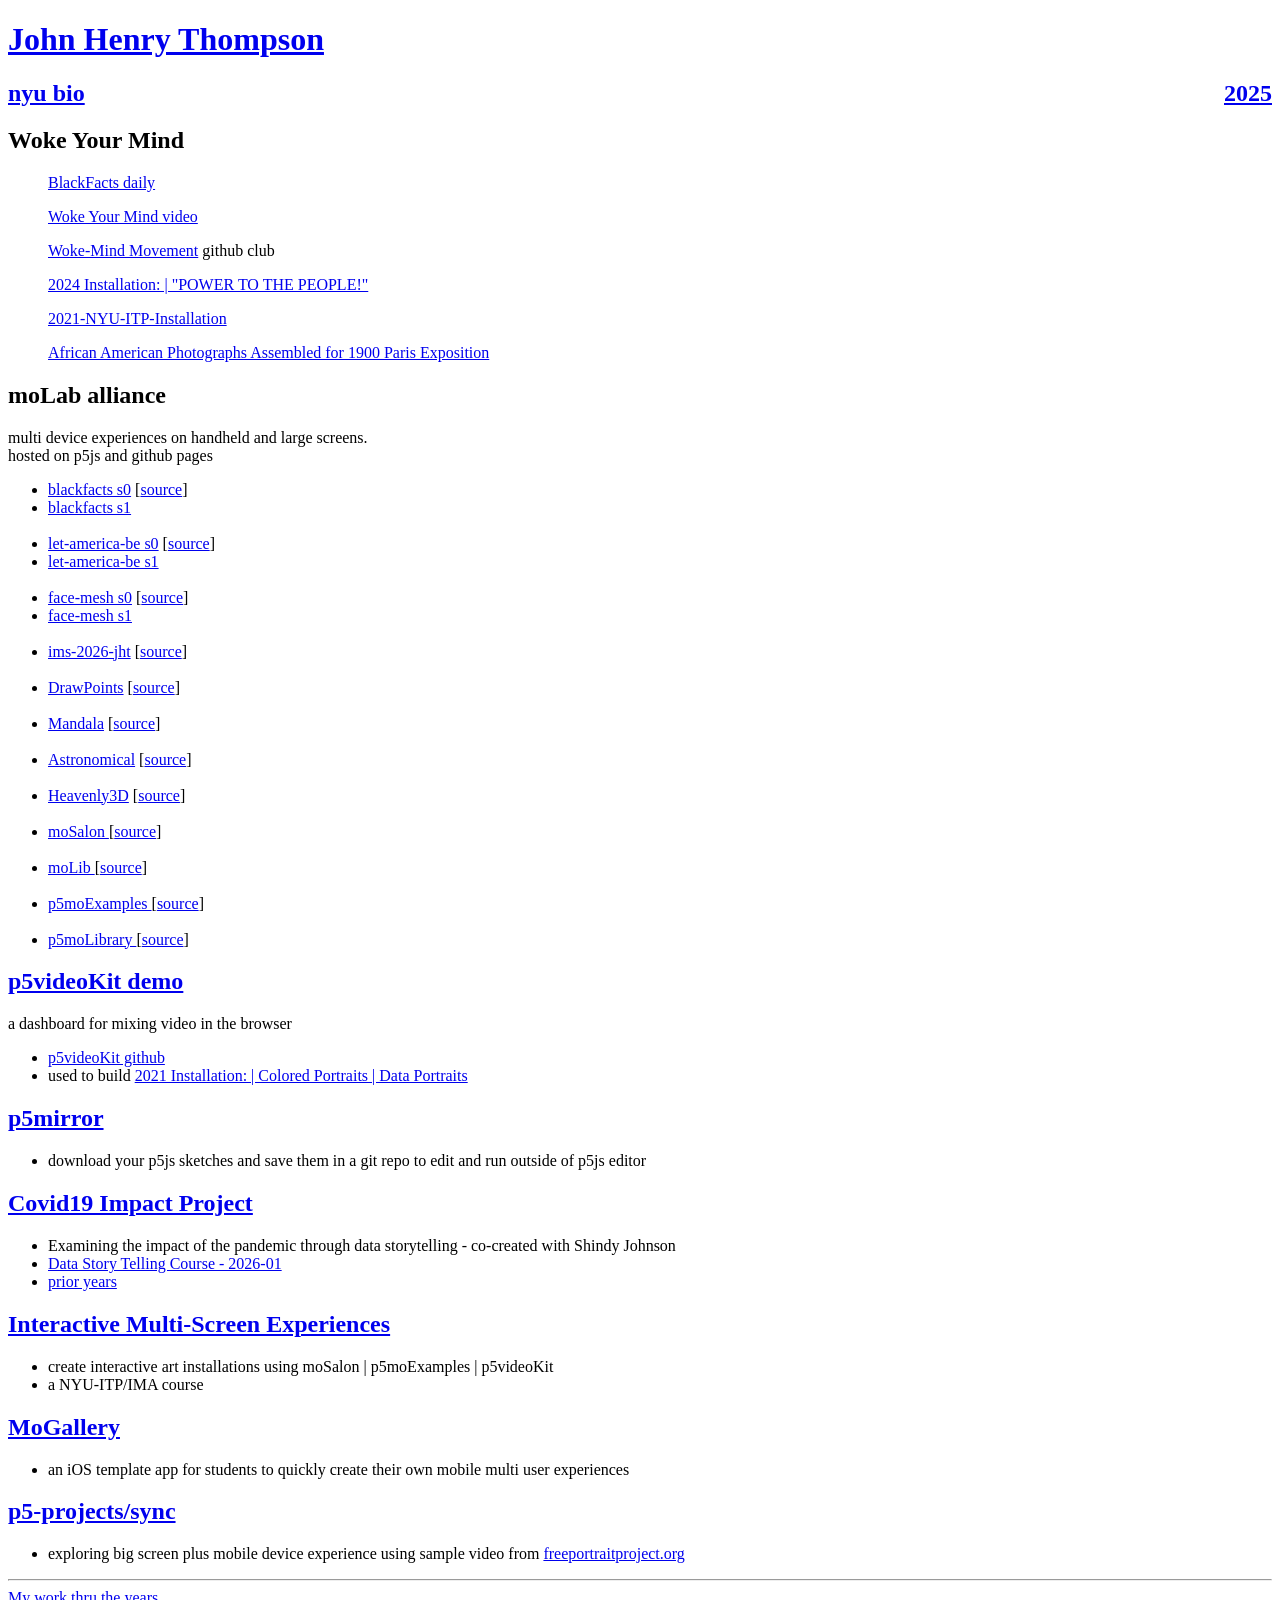
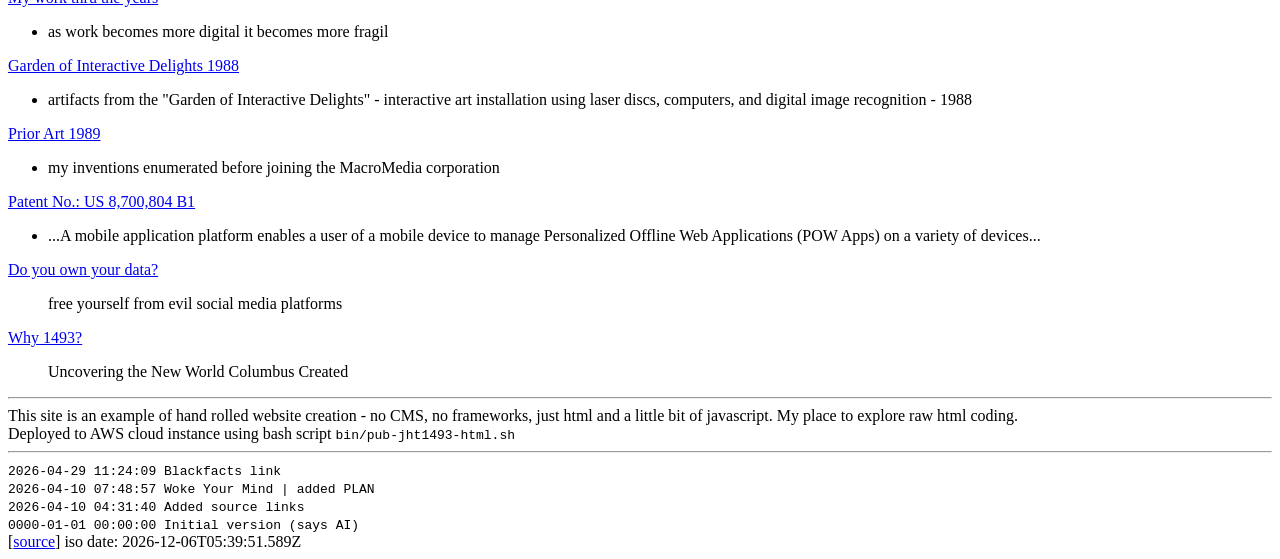
==== index.html @ 4d4b8943 "Update index.html" ====
<!doctype html>
<html lang="en">
  <head>
    <meta charset="utf-8" />
    <meta name="viewport" content="width=device-width, initial-scale=1" />
    <title>JHT 1493</title>
  </head>
  <body>
    <h1>
      <a href="https://www.johnhenrythompson.com/" target="_blank"> John Henry Thompson </a>
    </h1>
    <h2 style="display: flex; justify-content: space-between">
      <a href="https://itp.nyu.edu/itp/john-henry-thompson" target="_blank"> nyu bio </a>
      <a
        href="https://jht1493.nyc3.digitaloceanspaces.com/johnhenrythompson/index.html"
        target="_blank"
        style="margin-left: auto"
      >
        2025
      </a>
    </h2>
    <h2>Woke Your Mind</h2>
    <ul>
      <a href="https://molab-itp.github.io/p5moLibrary/src/demo/BlackFacts/" target="_blank"> BlackFacts daily</a>
    </ul>
    <ul>
      <a href="https://woke-mind.github.io/woke-words/words/" target="_blank"> Woke Your Mind video</a>
    </ul>
    <ul>
      <!-- Resist tyranny - join the woke mind movement
      <br /> -->
      <a href="https://github.com/Woke-Mind/Movement" target="_blank"> Woke-Mind Movement</a>
      github club
      <!-- create github issue to join -->
    </ul>
    <ul>
      <a
        href="https://tisch.nyu.edu/itp/news/spring-2024/community-facing-interactive-installations-on-the-ground-floor-o"
        target="_blank"
      >
        2024 Installation: | "POWER TO THE PEOPLE!"
      </a>
    </ul>
    <ul>
      <a href="https://jht1493-gmail.github.io/2021-NYU-ITP-Installation/color-line.html" target="_blank">
        2021-NYU-ITP-Installation
      </a>
    </ul>
    <ul>
      <a href="https://woke-mind.github.io/webdb/webdb/?v=4" target="_blank">
        African American Photographs Assembled for 1900 Paris Exposition
      </a>
    </ul>
    <h2>moLab alliance</h2>
    multi device experiences on handheld and large screens. <br />
    hosted on p5js and github pages
    <ul>
      <li>
        <a href="https://jht9629-nyu.github.io/blackfacts/src/qrcode?group=s0" target="_blank"> blackfacts s0</a>
        [<a href="https://github.com/jht9629-nyu/blackfacts" target="_blank">source</a>]
      </li>
      <li>
        <a href="https://jht9629-nyu.github.io/blackfacts/src/qrcode?group=s1" target="_blank"> blackfacts s1</a>
      </li>
      <br />
      <li>
        <a href="https://jht9629-nyu.github.io/let-america-be/src/qrcode?group=s0" target="_blank">
          let-america-be s0</a
        >
        [<a href="https://github.com/jht9629-nyu/let-america-be" target="_blank">source</a>]
      </li>
      <li>
        <a href="https://jht9629-nyu.github.io/let-america-be/src/qrcode?group=s1" target="_blank">
          let-america-be s1</a
        >
      </li>
      <br />
      <li>
        <a href="https://jht9629-nyu.github.io/faceMesh/src/qrcode/" target="_blank"> face-mesh s0</a>
        [<a href="https://github.com/jht9629-nyu/faceMesh" target="_blank">source</a>]
      </li>
      <li>
        <a href="https://jht9629-nyu.github.io/faceMesh/src/qrcode/?group=s1" target="_blank"> face-mesh s1</a>
      </li>
      <br />
      <li>
        <a href="https://jht9629-nyu.github.io/ims-2026-jht/" target="_blank"> ims-2026-jht</a>
        [<a href="https://github.com/jht9629-nyu/ims-2026-jht" target="_blank">source</a>]
      </li>
      <br />
      <li>
        <a href="https://jht9629-nyu.github.io/DrawPoints/" target="_blank"> DrawPoints</a>
        [<a href="https://github.com/jht9629-nyu/DrawPoints" target="_blank">source</a>]
      </li>
      <br />
      <li>
        <a href="https://jht9629-nyu.github.io/Mandala/src/" target="_blank"> Mandala</a>
        [<a href="https://github.com/jht9629-nyu/Mandala" target="_blank">source</a>]
      </li>
      <br />
      <li>
        <a href="https://jht9629-nyu.github.io/Astronomical/src/" target="_blank"> Astronomical</a>
        [<a href="https://github.com/jht9629-nyu/Astronomical" target="_blank">source</a>]
      </li>
      <br />
      <li>
        <a href="https://jht9629-nyu.github.io/Heavenly3D/src/" target="_blank"> Heavenly3D</a>
        [<a href="https://github.com/jht9629-nyu/Heavenly3D" target="_blank">source</a>]
      </li>
      <br />
      <li>
        <a href="https://molab-itp.github.io/moSalon/?v=2024-09-17-00:02:28" target="_blank"> moSalon </a>
        [<a href="https://github.com/molab-itp/moSalon" target="_blank">source</a>]
      </li>
      <br />
      <li>
        <a href="https://molab-itp.github.io/moLib/?v=2024-09-17-00:02:28" target="_blank"> moLib </a>
        [<a href="https://github.com/molab-itp/moLib" target="_blank">source</a>]
      </li>
      <br />
      <li>
        <a href="https://molab-itp.github.io/p5moExamples/?v=2024-04-04-07:23:14" target="_blank"> p5moExamples </a>
        [<a href="https://github.com/molab-itp/p5moExamples" target="_blank">source</a>]
      </li>
      <br />
      <li>
        <a href="https://molab-itp.github.io/p5moLibrary/src/?v=2024-04-04-07:40:50" target="_blank"> p5moLibrary </a>
        [<a href="https://github.com/molab-itp/p5moLibrary" target="_blank">source</a>]
      </li>
    </ul>

    <h2>
      <a href="https://jht1493.nyc3.digitaloceanspaces.com/p5videoKit/demo/" target="_blank"> p5videoKit demo </a>
    </h2>
    a dashboard for mixing video in the browser
    <ul>
      <li><a href="https://github.com/jht9629-nyu/p5videoKit" target="_blank"> p5videoKit github </a></li>
      <!-- <li>
        <a href="https://jht1493.nyc3.digitaloceanspaces.com/p5videoKit/demo/videoKit/settings.html" target="_blank">
          explore p5videoKit settings
        </a>
      </li> -->
      <li>
        used to build
        <a href="https://jht1493-gmail.github.io/2021-NYU-ITP-Installation/" target="_blank">
          2021 Installation: | Colored Portraits | Data Portraits
        </a>
      </li>
    </ul>

    <h2><a href="https://github.com/molab-itp/p5mirror" target="_blank"> p5mirror </a></h2>
    <ul>
      <li>download your p5js sketches and save them in a git repo to edit and run outside of p5js editor</li>
    </ul>

    <h2><a href="https://itp.nyu.edu/covid19impactproject" target="_blank"> Covid19 Impact Project </a></h2>
    <ul>
      <li>Examining the impact of the pandemic through data storytelling - co-created with Shindy Johnson</li>
      <li>
        <a href="https://github.com/data-stories-itp/course-2026-01" target="_blank">
          Data Story Telling Course - 2026-01</a
        >
      </li>
      <li>
        <a href="https://github.com/orgs/data-stories-itp/repositories?q=sort%3Aname-asc" target="_blank">
          prior years</a
        >
      </li>
    </ul>

    <h2>
      <a href="https://github.com/p5videoKit/IM-Screens-2026-03-itp" target="_blank">
        Interactive Multi-Screen Experiences</a
      >
    </h2>
    <ul>
      <li>create interactive art installations using moSalon | p5moExamples | p5videoKit</li>
      <li>a NYU-ITP/IMA course</li>
      <!-- <li>Interactive multi-screen experiences - 2024 March 12</li> -->
    </ul>

    <h2><a href="https://github.com/molab-itp/98-MoGallery" target="_blank">MoGallery</a></h2>
    <ul>
      <li>an iOS template app for students to quickly create their own mobile multi user experiences</li>
    </ul>

    <h2>
      <a href="https://jht9629-nyu.github.io/my-p5js-repo-2023/p5-projects/sync/?v=2023-04-04-19-06-01" target="_blank">
        p5-projects/sync
      </a>
    </h2>
    <ul>
      <li>
        exploring big screen plus mobile device experience using sample video from
        <a href="https://freeportraitproject.org" target="_blank"> freeportraitproject.org </a>
      </li>
    </ul>

    <hr />

    <a href="https://jht1493.nyc3.digitaloceanspaces.com/johnhenrythompson/4-history.html" target="_blank">
      My work thru the years
    </a>
    <ul>
      <li>as work becomes more digital it becomes more fragil</li>
    </ul>

    <a href="https://jht1493.nyc3.digitaloceanspaces.com/johnhenrythompson/4-garden.html" target="_blank">
      Garden of Interactive Delights 1988</a
    >
    <ul>
      <li>
        artifacts from the "Garden of Interactive Delights" - interactive art installation using laser discs, computers,
        and digital image recognition - 1988
      </li>
    </ul>

    <a
      href="https://jht1493.nyc3.digitaloceanspaces.com/johnhenrythompson/4-history/prior_art_1989-no-sig.jpg"
      target="_blank"
    >
      Prior Art 1989
    </a>
    <ul>
      <li>my inventions enumerated before joining the MacroMedia corporation</li>
    </ul>

    <a href="https://jht1493-gmail.github.io/jht-site/aa/archived/patent-8700804.pdf" target="_blank">
      Patent No.: US 8,700,804 B1
      <!-- METHODS AND APPARATUS FOR MANAGING MOBILE CONTENT -->
    </a>
    <ul>
      <li>
        ...A mobile application platform enables a user of a mobile device to manage Personalized Offline Web
        Applications (POW Apps) on a variety of devices...
      </li>
    </ul>

    <a href="https://github.com/jht1493/jht-site?tab=readme-ov-file#why" target="_blank"> Do you own your data? </a>
    <ul>
      free yourself from evil social media platforms
    </ul>

    <a href="https://www.amazon.com/1493-Uncovering-World-Columbus-Created/dp/0307278247"> Why 1493?</a>
    <ul>
      Uncovering the New World Columbus Created
    </ul>
    <hr />
    This site is an example of hand rolled website creation - no CMS, no frameworks, just html and a little bit of
    javascript. My place to explore raw html coding. <br />
    Deployed to AWS cloud instance using bash script <code>bin/pub-jht1493-html.sh</code>
    <br />
    <hr />
    <code>
      2026-04-29 11:24:09 Blackfacts link <br />
      2026-04-10 07:48:57 Woke Your Mind | added PLAN <br />
      2026-04-10 04:31:40 Added source links <br />
      0000-01-01 00:00:00 Initial version (says AI)
    </code>
    <br />
    [<a href="https://github.com/jht9629-nyu/jht-head">source</a>] iso date: <span id="i_stamp"></span>
    <script>
      let a_stamp = new Date().toISOString();
      // a_stamp = a_stamp.substr(0,10);
      let elt = document.getElementById('i_stamp');
      elt.innerText = a_stamp;
    </script>
  </body>
</html>

<!-- 
  <a href="https://woke-mind.github.io/webdb/webdb/?v=4" target="_blank">
    African American Photographs Assembled for 1900 Paris Exposition - by W.E.B. Du Bois and Thomas J. Calloway</a
  >
  <li>
    <a
      href="https://jht9629-nyu.github.io/let-america-be/src/poem/poem/let-america-be-america-again.html?group=s0"
      target="_blank"
      >let-america-be s0</a
    >
  </li>
  <li>
    <a
      href="https://jht9629-nyu.github.io/let-america-be/src/poem/poem/let-america-be-america-again.html?group=s1"
      target="_blank"
      >let-america-be s1</a
    >
  </li> 
-->
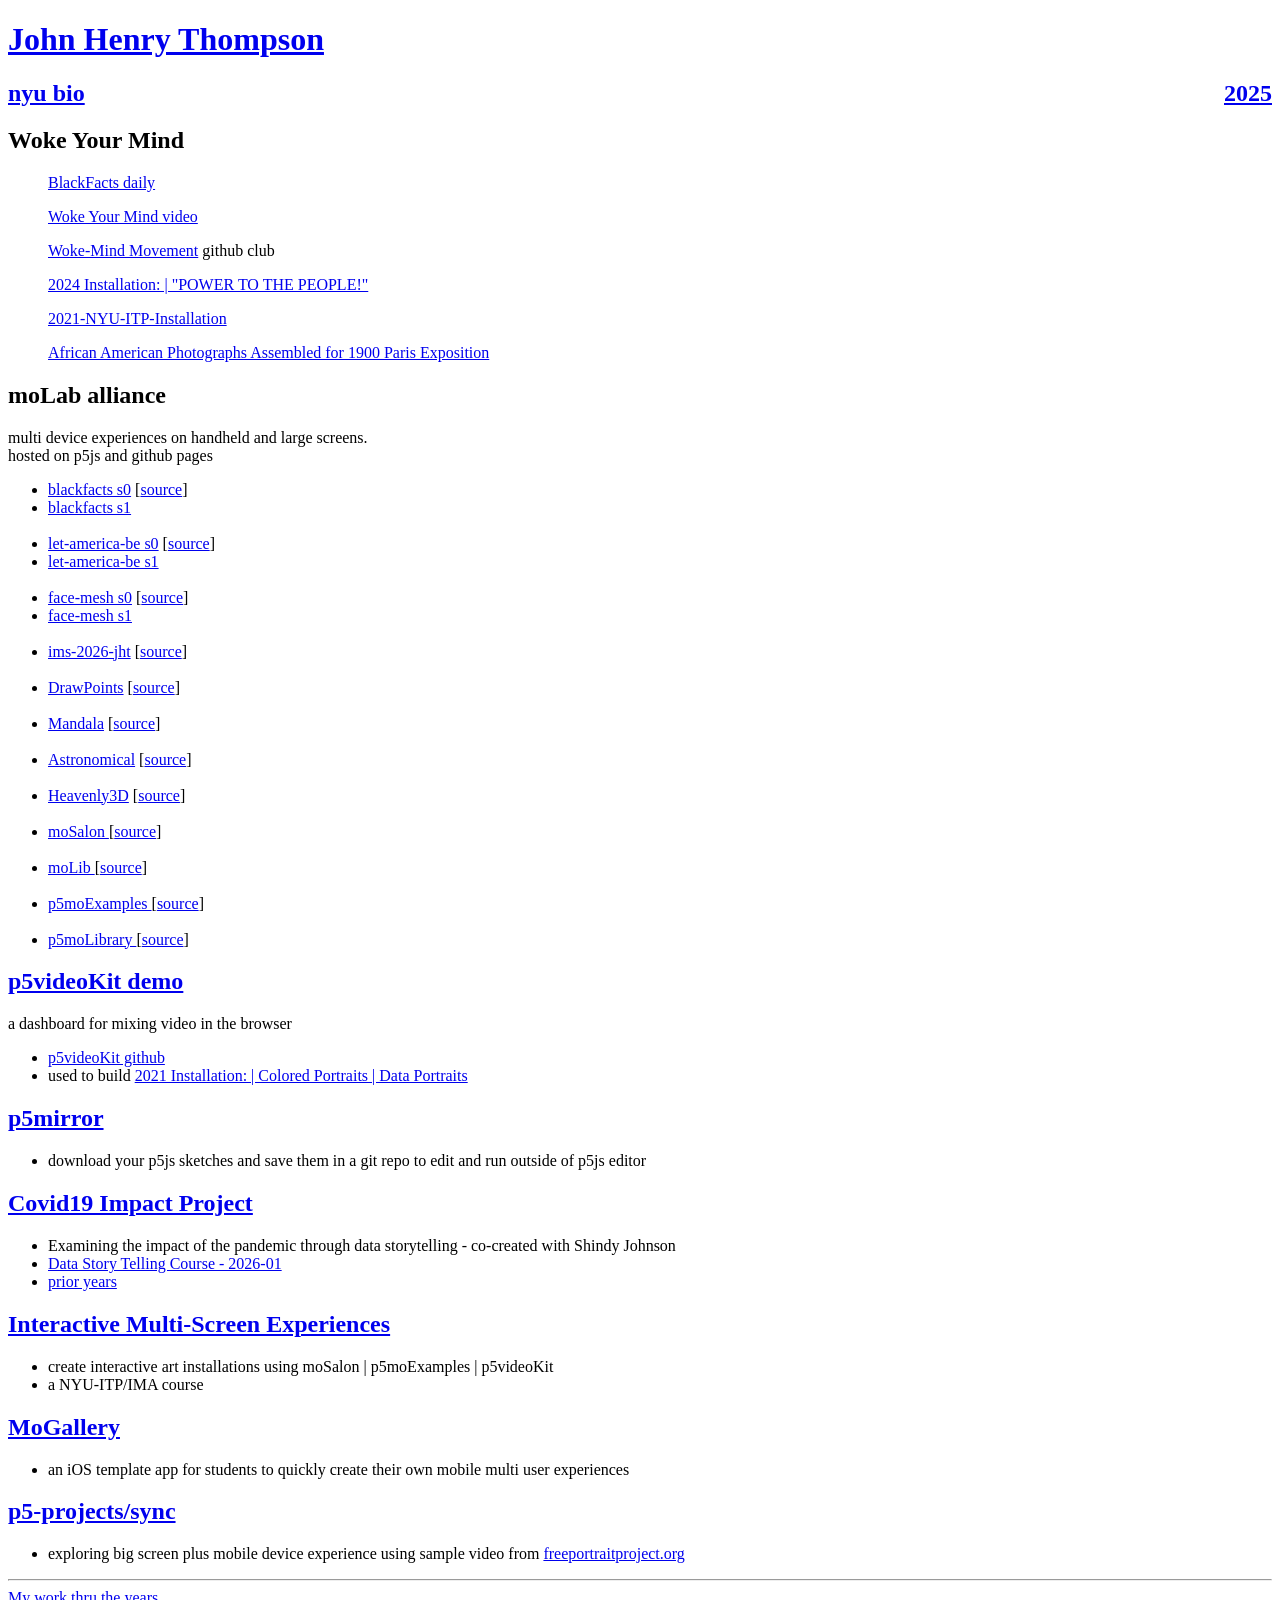
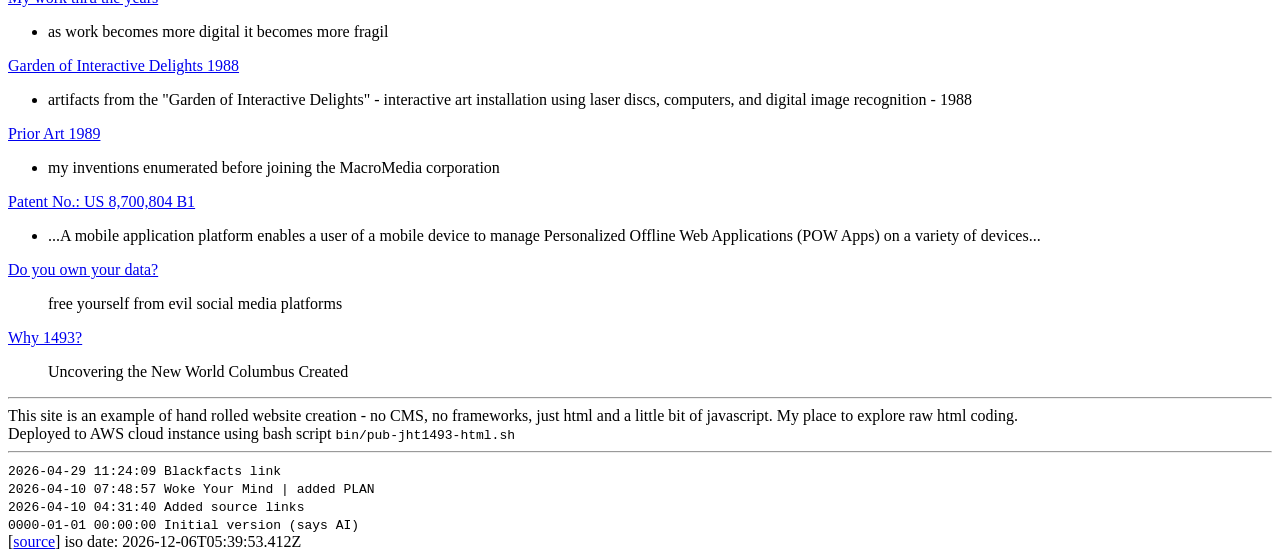
==== commit d6a8a741: "Update index.html" ====
--- a/index.html
+++ b/index.html
@@ -11,13 +11,7 @@
     </h1>
     <h2 style="display: flex; justify-content: space-between">
       <a href="https://itp.nyu.edu/itp/john-henry-thompson" target="_blank"> nyu bio </a>
-      <a
-        href="https://jht1493.nyc3.digitaloceanspaces.com/johnhenrythompson/index.html"
-        target="_blank"
-        style="margin-left: auto"
-      >
-        2025
-      </a>
+      <a href="https://m.jht1493.net/johnhenrythompson/index.html" target="_blank" style="margin-left: auto"> 2025 </a>
     </h2>
     <h2>Woke Your Mind</h2>
     <ul>
@@ -130,13 +124,13 @@
     </ul>
 
     <h2>
-      <a href="https://jht1493.nyc3.digitaloceanspaces.com/p5videoKit/demo/" target="_blank"> p5videoKit demo </a>
+      <a href="https://m.jht1493.net/p5videoKit/demo/" target="_blank"> p5videoKit demo </a>
     </h2>
     a dashboard for mixing video in the browser
     <ul>
       <li><a href="https://github.com/jht9629-nyu/p5videoKit" target="_blank"> p5videoKit github </a></li>
       <!-- <li>
-        <a href="https://jht1493.nyc3.digitaloceanspaces.com/p5videoKit/demo/videoKit/settings.html" target="_blank">
+        <a href="https://m.jht1493.net/p5videoKit/demo/videoKit/settings.html" target="_blank">
           explore p5videoKit settings
         </a>
       </li> -->
@@ -198,14 +192,12 @@
 
     <hr />
 
-    <a href="https://jht1493.nyc3.digitaloceanspaces.com/johnhenrythompson/4-history.html" target="_blank">
-      My work thru the years
-    </a>
+    <a href="https://m.jht1493.net/johnhenrythompson/4-history.html" target="_blank"> My work thru the years </a>
     <ul>
       <li>as work becomes more digital it becomes more fragil</li>
     </ul>
 
-    <a href="https://jht1493.nyc3.digitaloceanspaces.com/johnhenrythompson/4-garden.html" target="_blank">
+    <a href="https://m.jht1493.net/johnhenrythompson/4-garden.html" target="_blank">
       Garden of Interactive Delights 1988</a
     >
     <ul>
@@ -215,10 +207,7 @@
       </li>
     </ul>
 
-    <a
-      href="https://jht1493.nyc3.digitaloceanspaces.com/johnhenrythompson/4-history/prior_art_1989-no-sig.jpg"
-      target="_blank"
-    >
+    <a href="https://m.jht1493.net/johnhenrythompson/4-history/prior_art_1989-no-sig.jpg" target="_blank">
       Prior Art 1989
     </a>
     <ul>
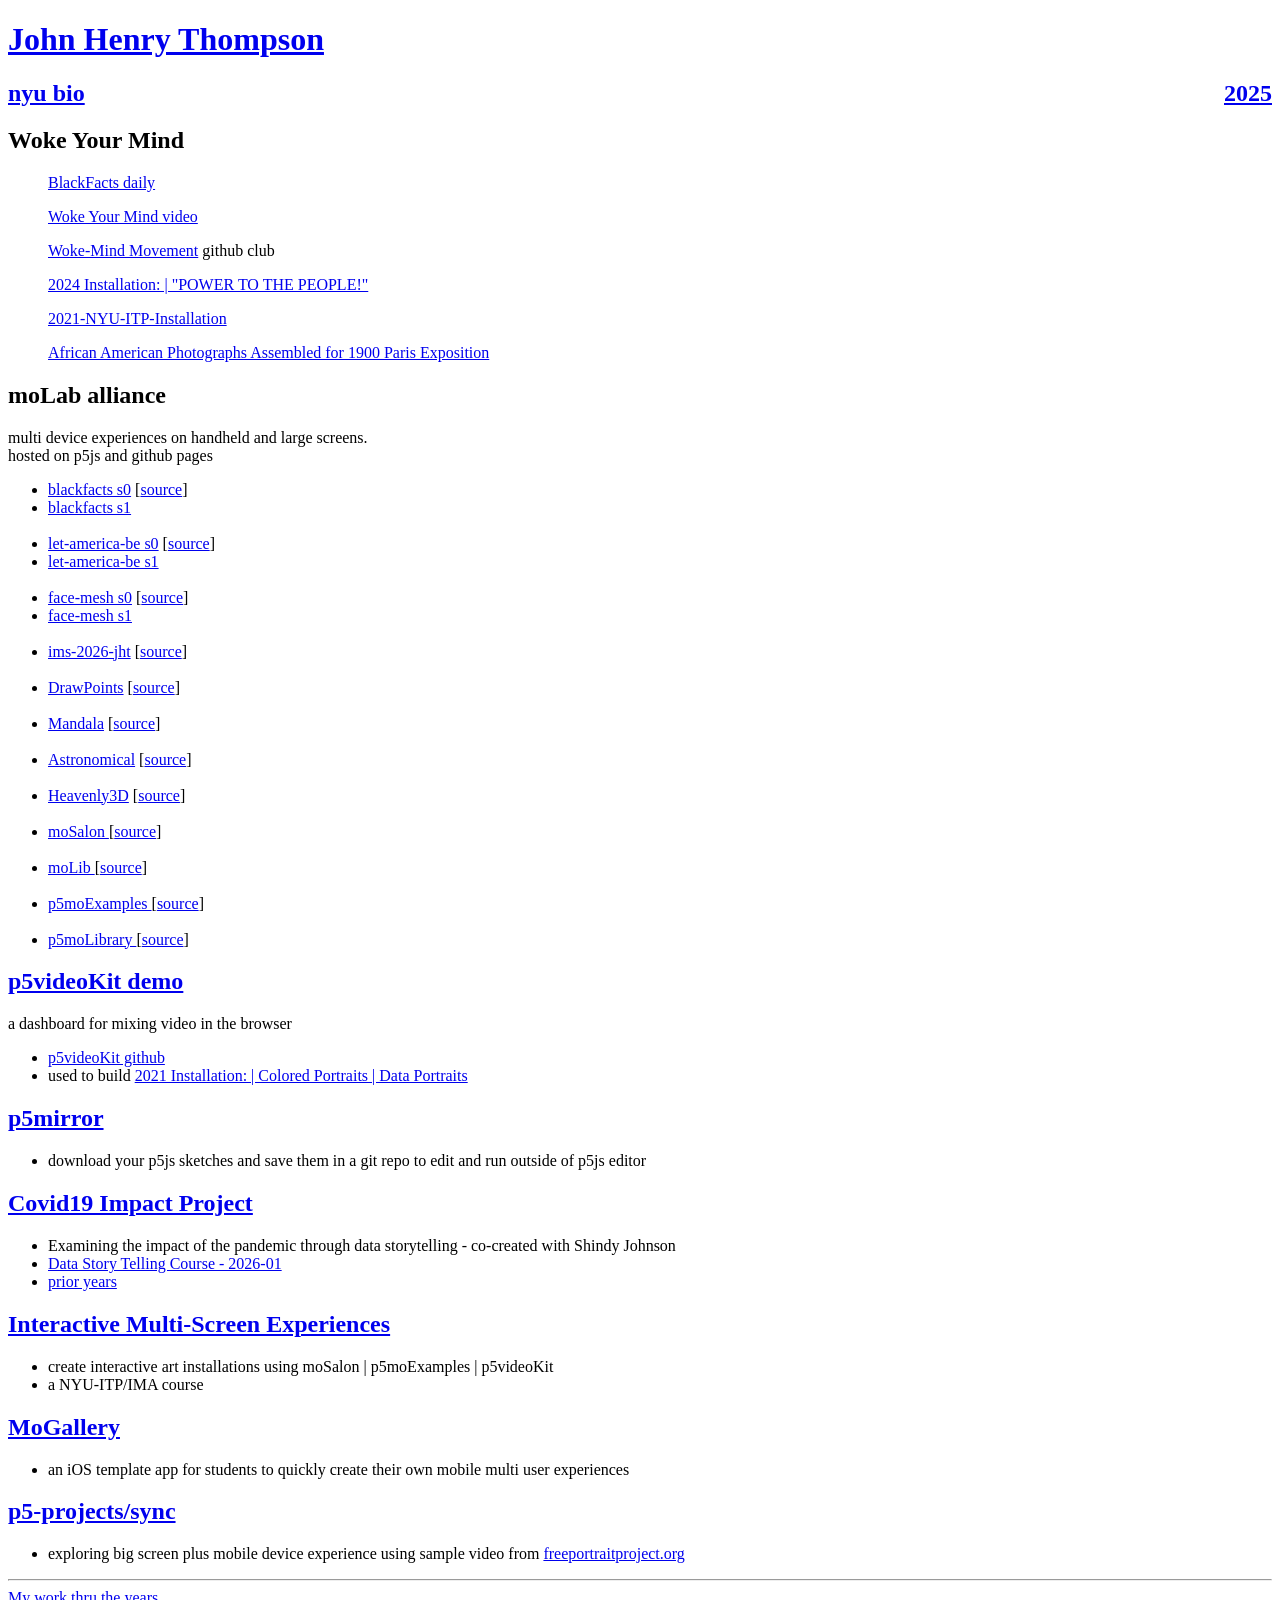
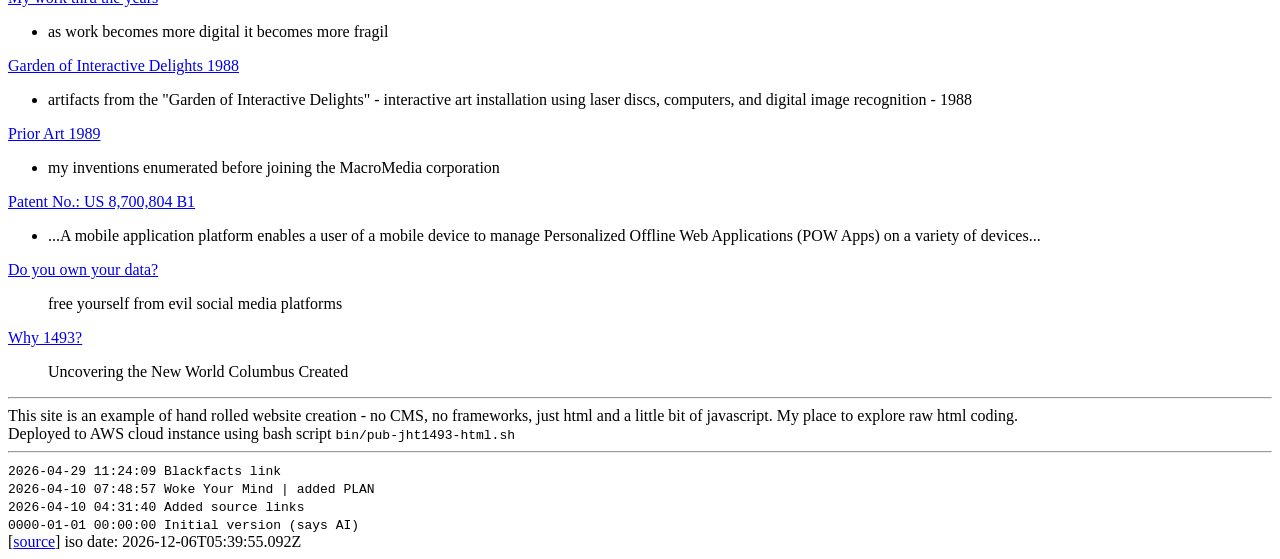
==== commit e642b1dd: "Update index.html" ====
--- a/index.html
+++ b/index.html
@@ -124,7 +124,7 @@
     </ul>
 
     <h2>
-      <a href="https://m.jht1493.net/p5videoKit/demo/" target="_blank"> p5videoKit demo </a>
+      <a href="https://m.jht1493.net/p5videoKit/demo/index.html" target="_blank"> p5videoKit demo </a>
     </h2>
     a dashboard for mixing video in the browser
     <ul>
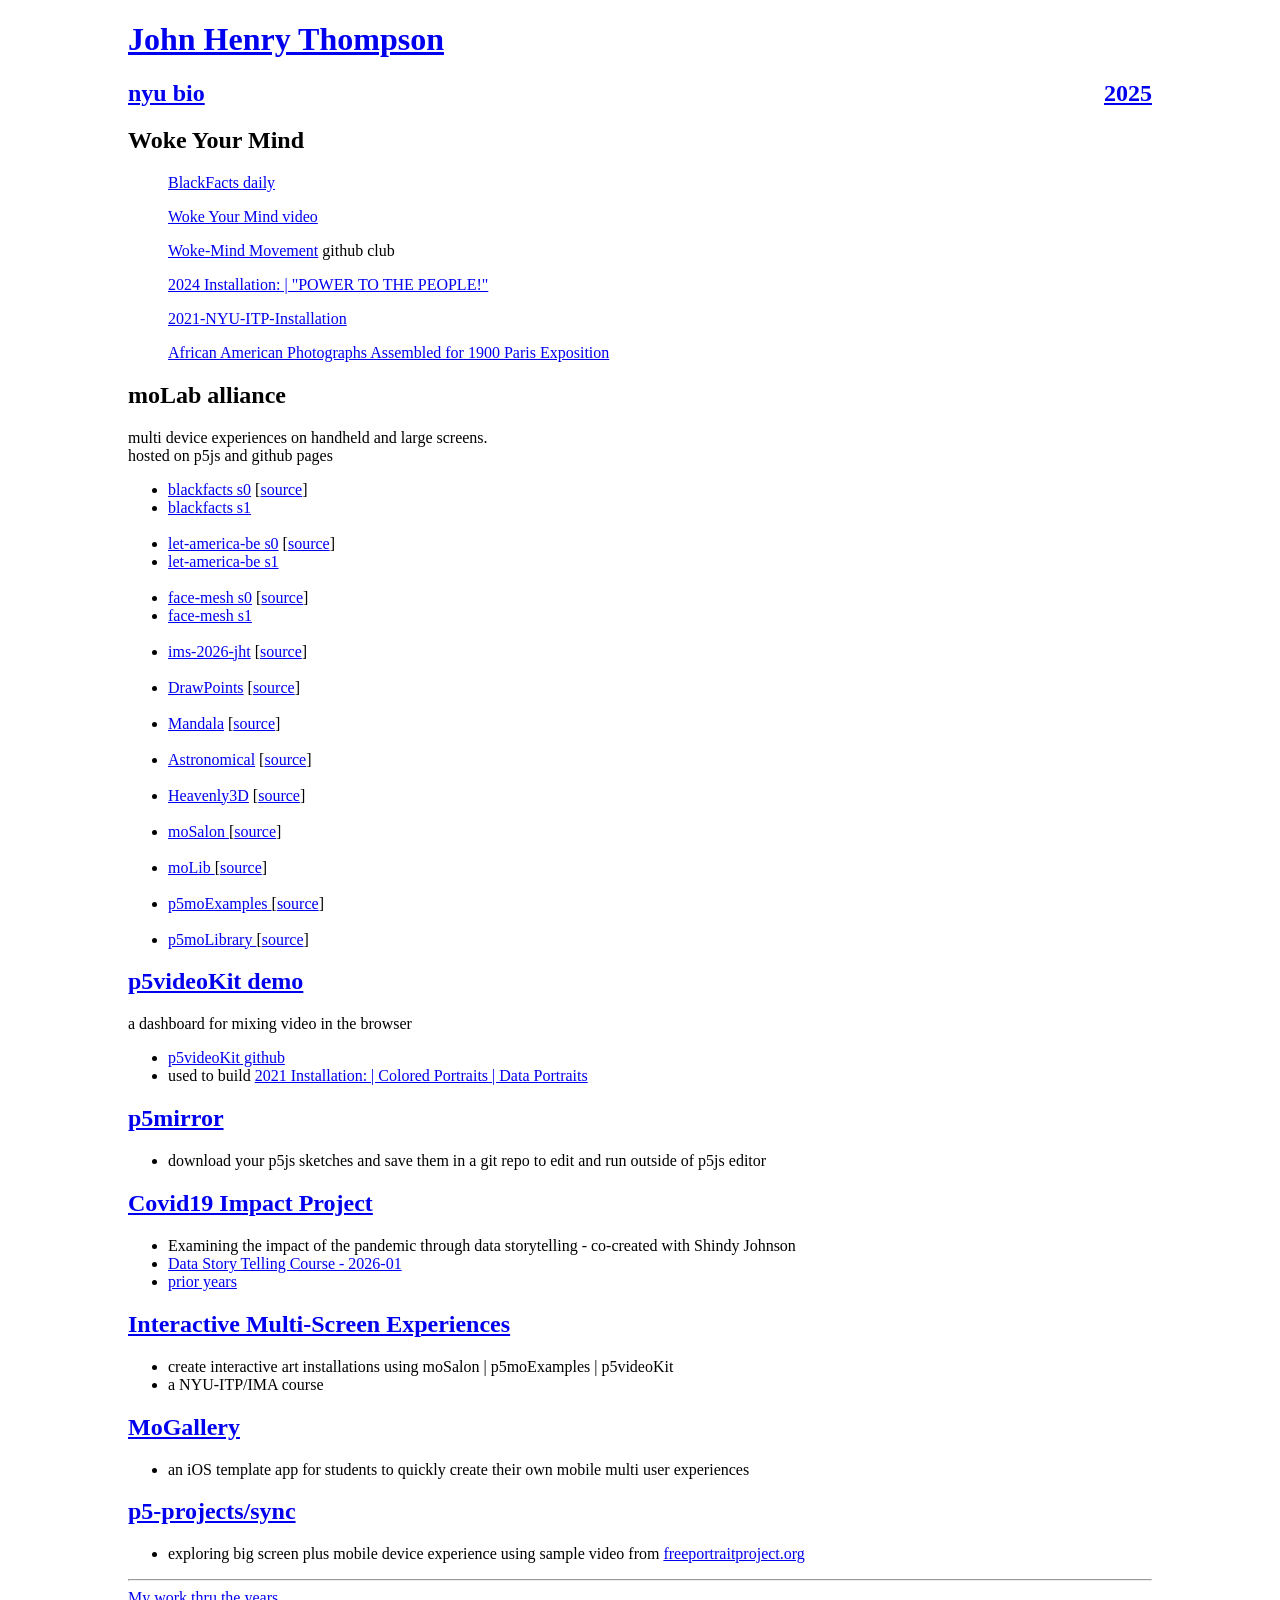
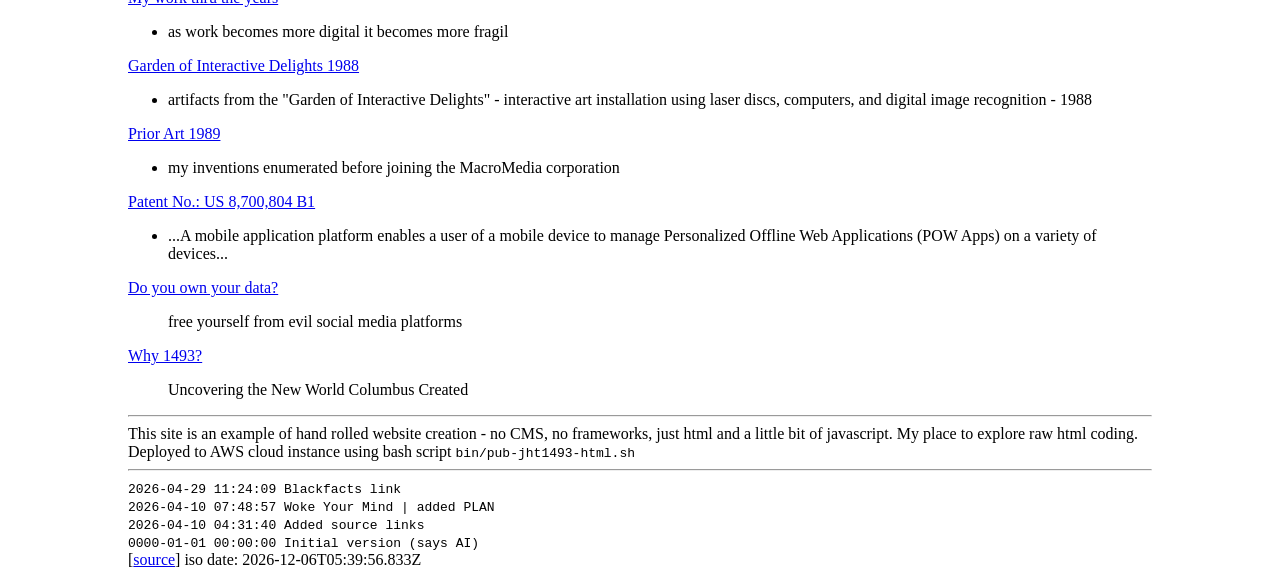
==== commit 375dc4f9: "Update index.html" ====
--- a/index.html
+++ b/index.html
@@ -4,6 +4,12 @@
     <meta charset="utf-8" />
     <meta name="viewport" content="width=device-width, initial-scale=1" />
     <title>JHT 1493</title>
+    <style>
+      body {
+        margin-left: 10vw;
+        margin-right: 10vw;
+      }
+    </style>
   </head>
   <body>
     <h1>
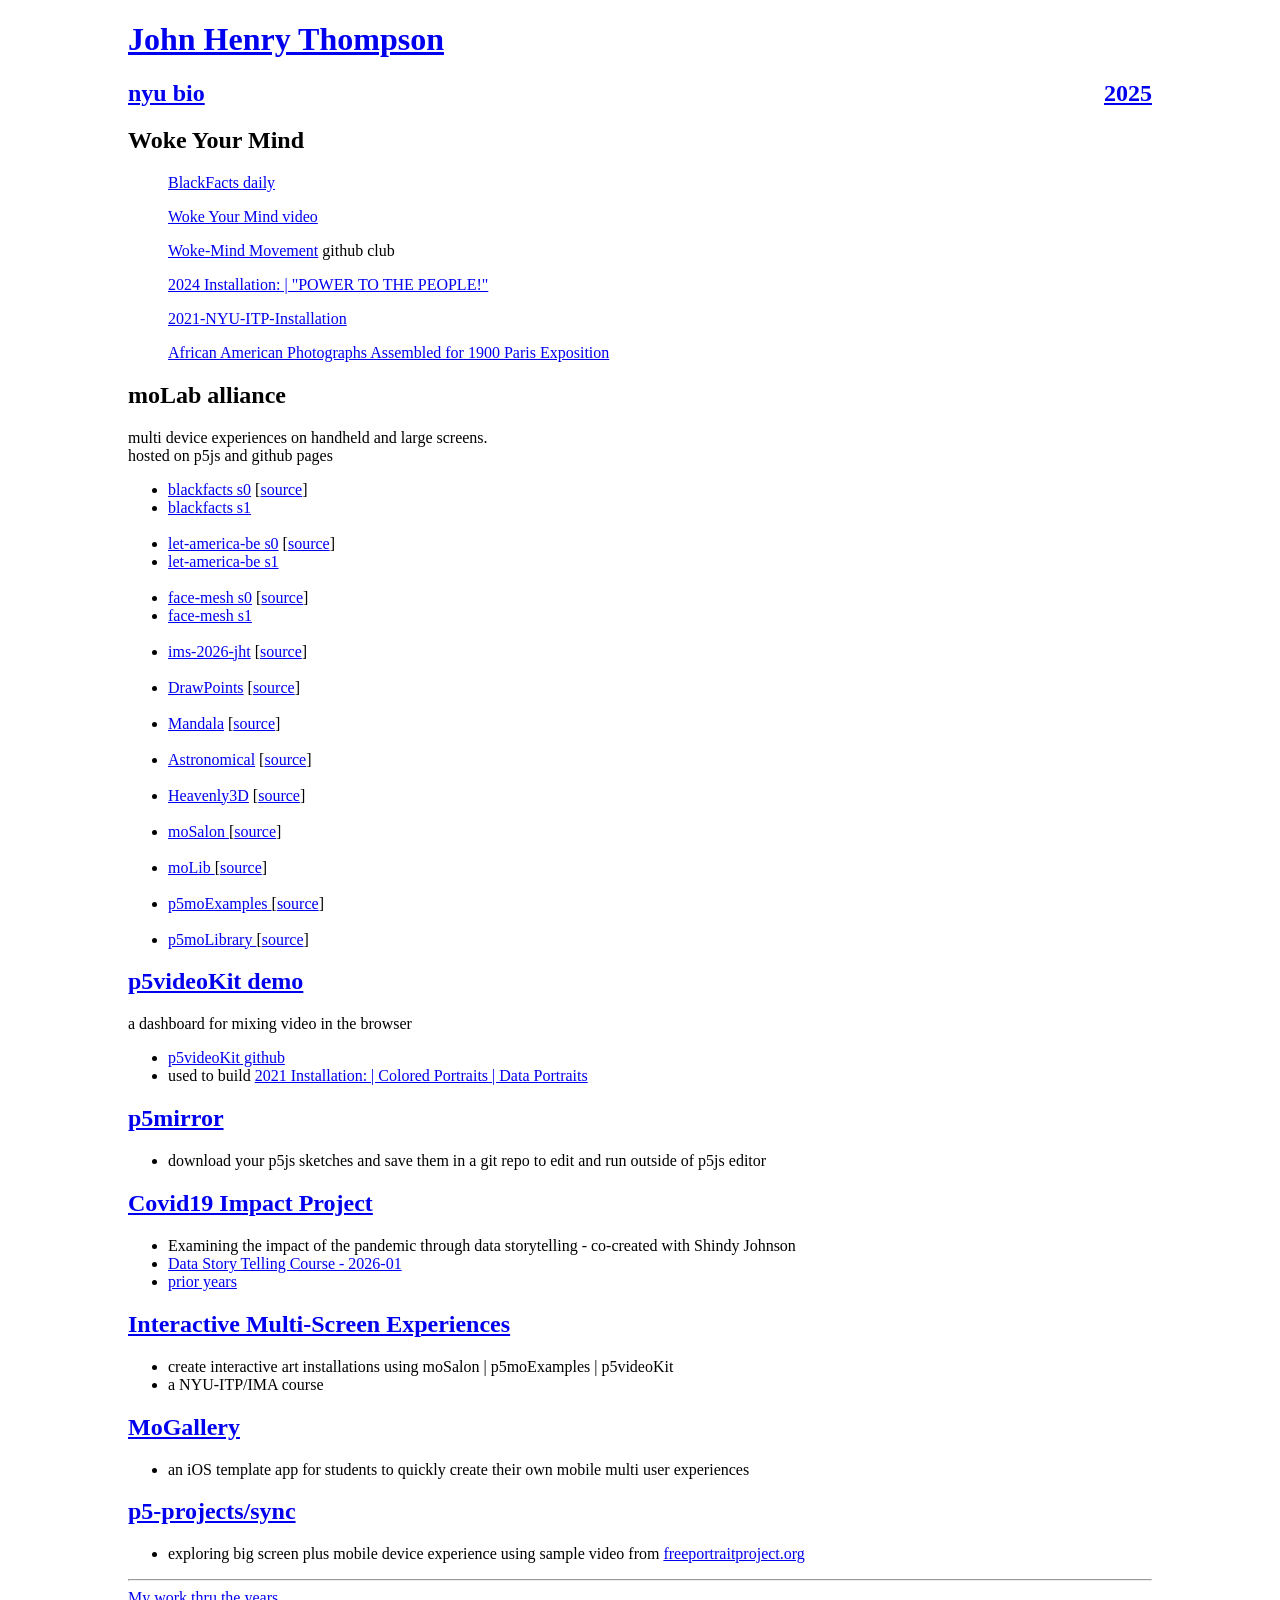
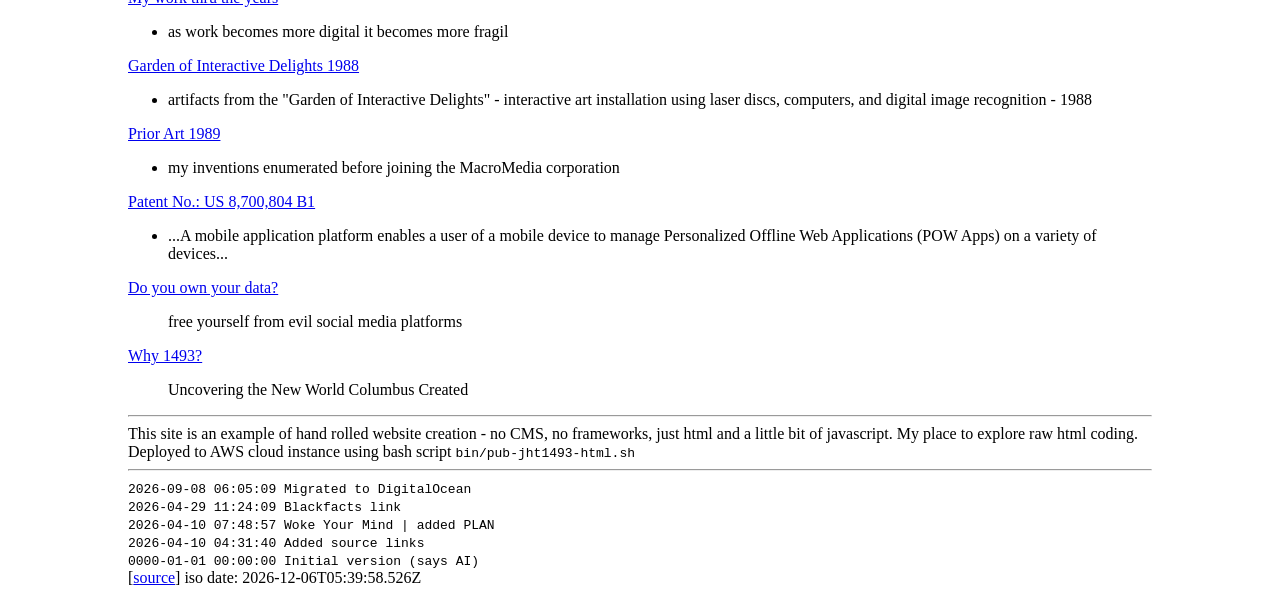
==== commit db7a35e0: "Update index.html" ====
--- a/index.html
+++ b/index.html
@@ -247,6 +247,7 @@
     <br />
     <hr />
     <code>
+      2026-09-08 06:05:09 Migrated to DigitalOcean <br />
       2026-04-29 11:24:09 Blackfacts link <br />
       2026-04-10 07:48:57 Woke Your Mind | added PLAN <br />
       2026-04-10 04:31:40 Added source links <br />
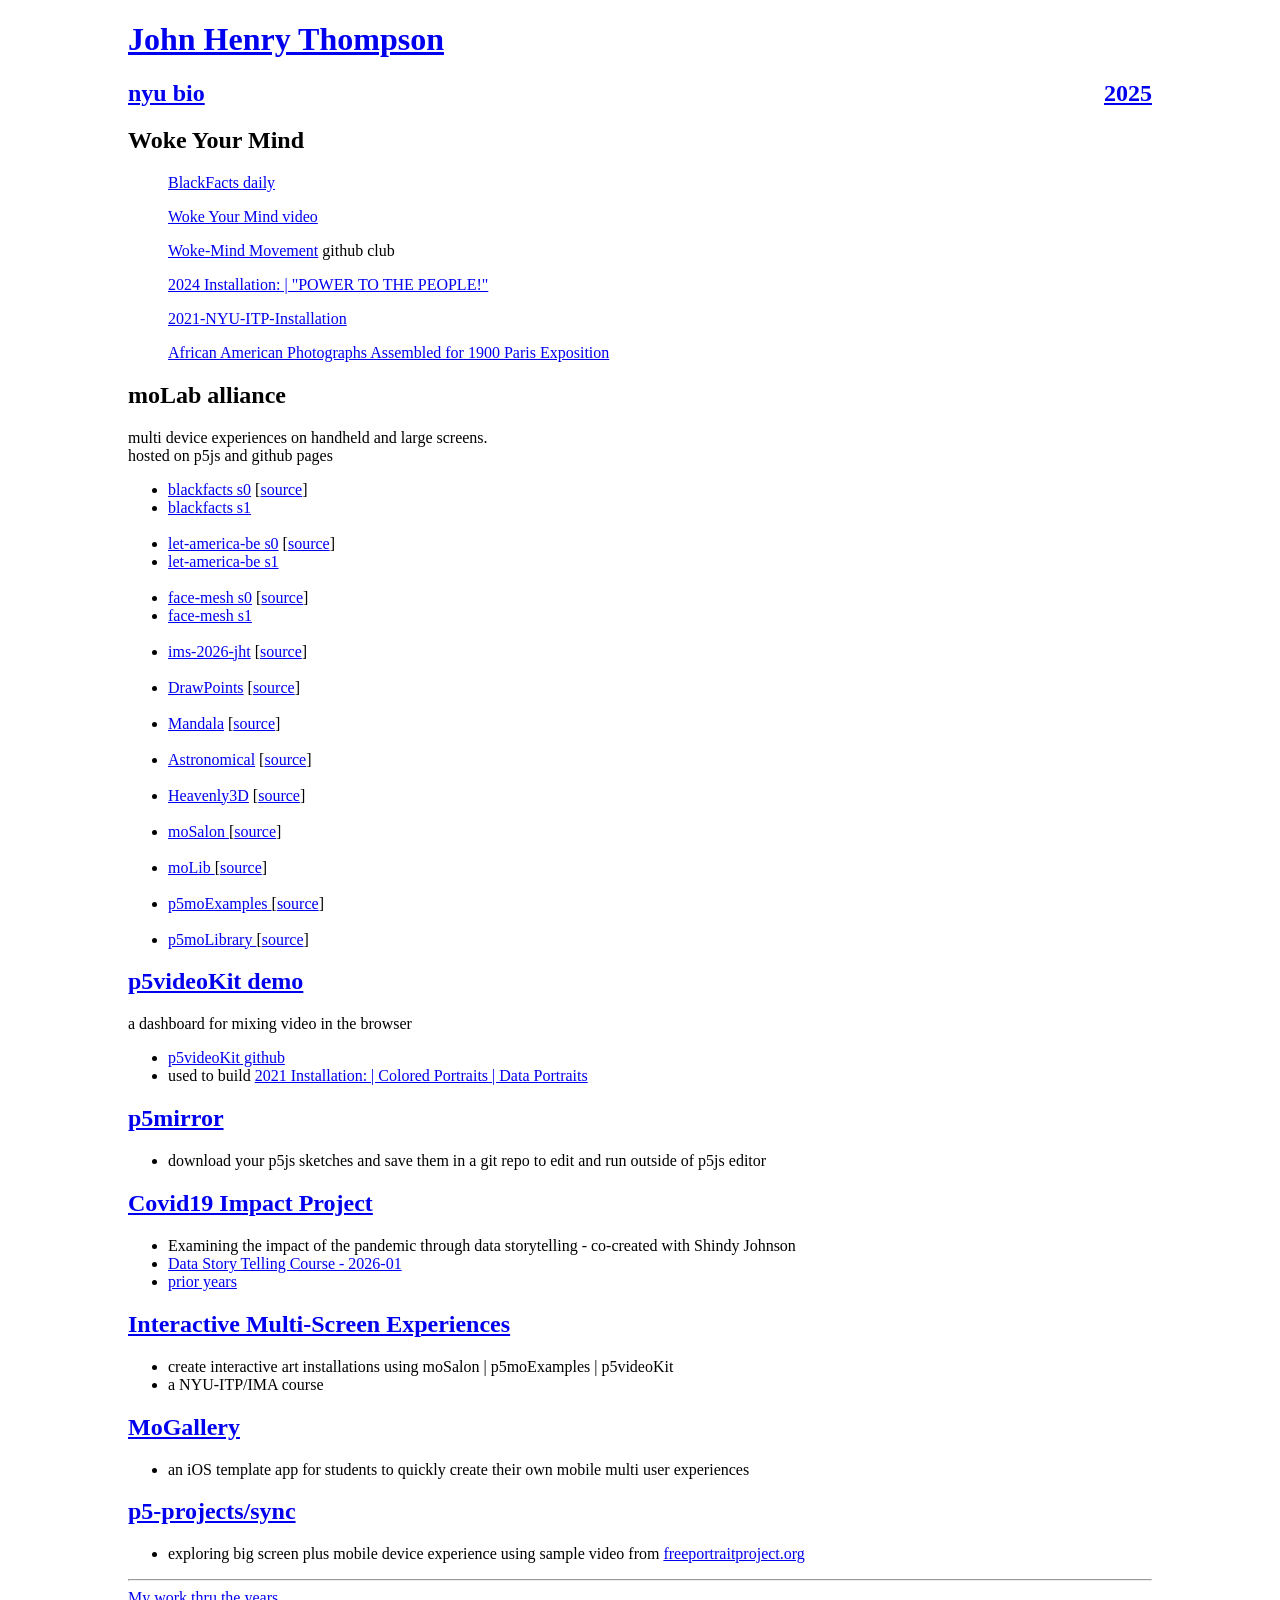
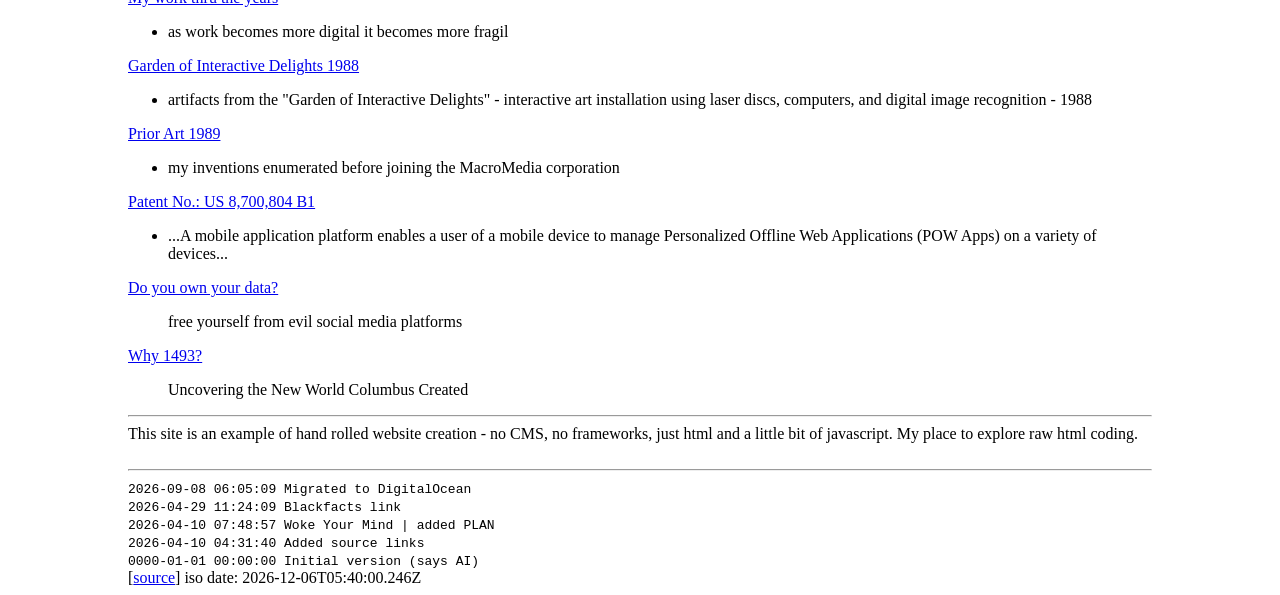
==== commit 05d1a5df: "Update index.html" ====
--- a/index.html
+++ b/index.html
@@ -243,7 +243,7 @@
     <hr />
     This site is an example of hand rolled website creation - no CMS, no frameworks, just html and a little bit of
     javascript. My place to explore raw html coding. <br />
-    Deployed to AWS cloud instance using bash script <code>bin/pub-jht1493-html.sh</code>
+    <!-- Deployed to AWS cloud instance using bash script <code>bin/pub-jht1493-html.sh</code> -->
     <br />
     <hr />
     <code>
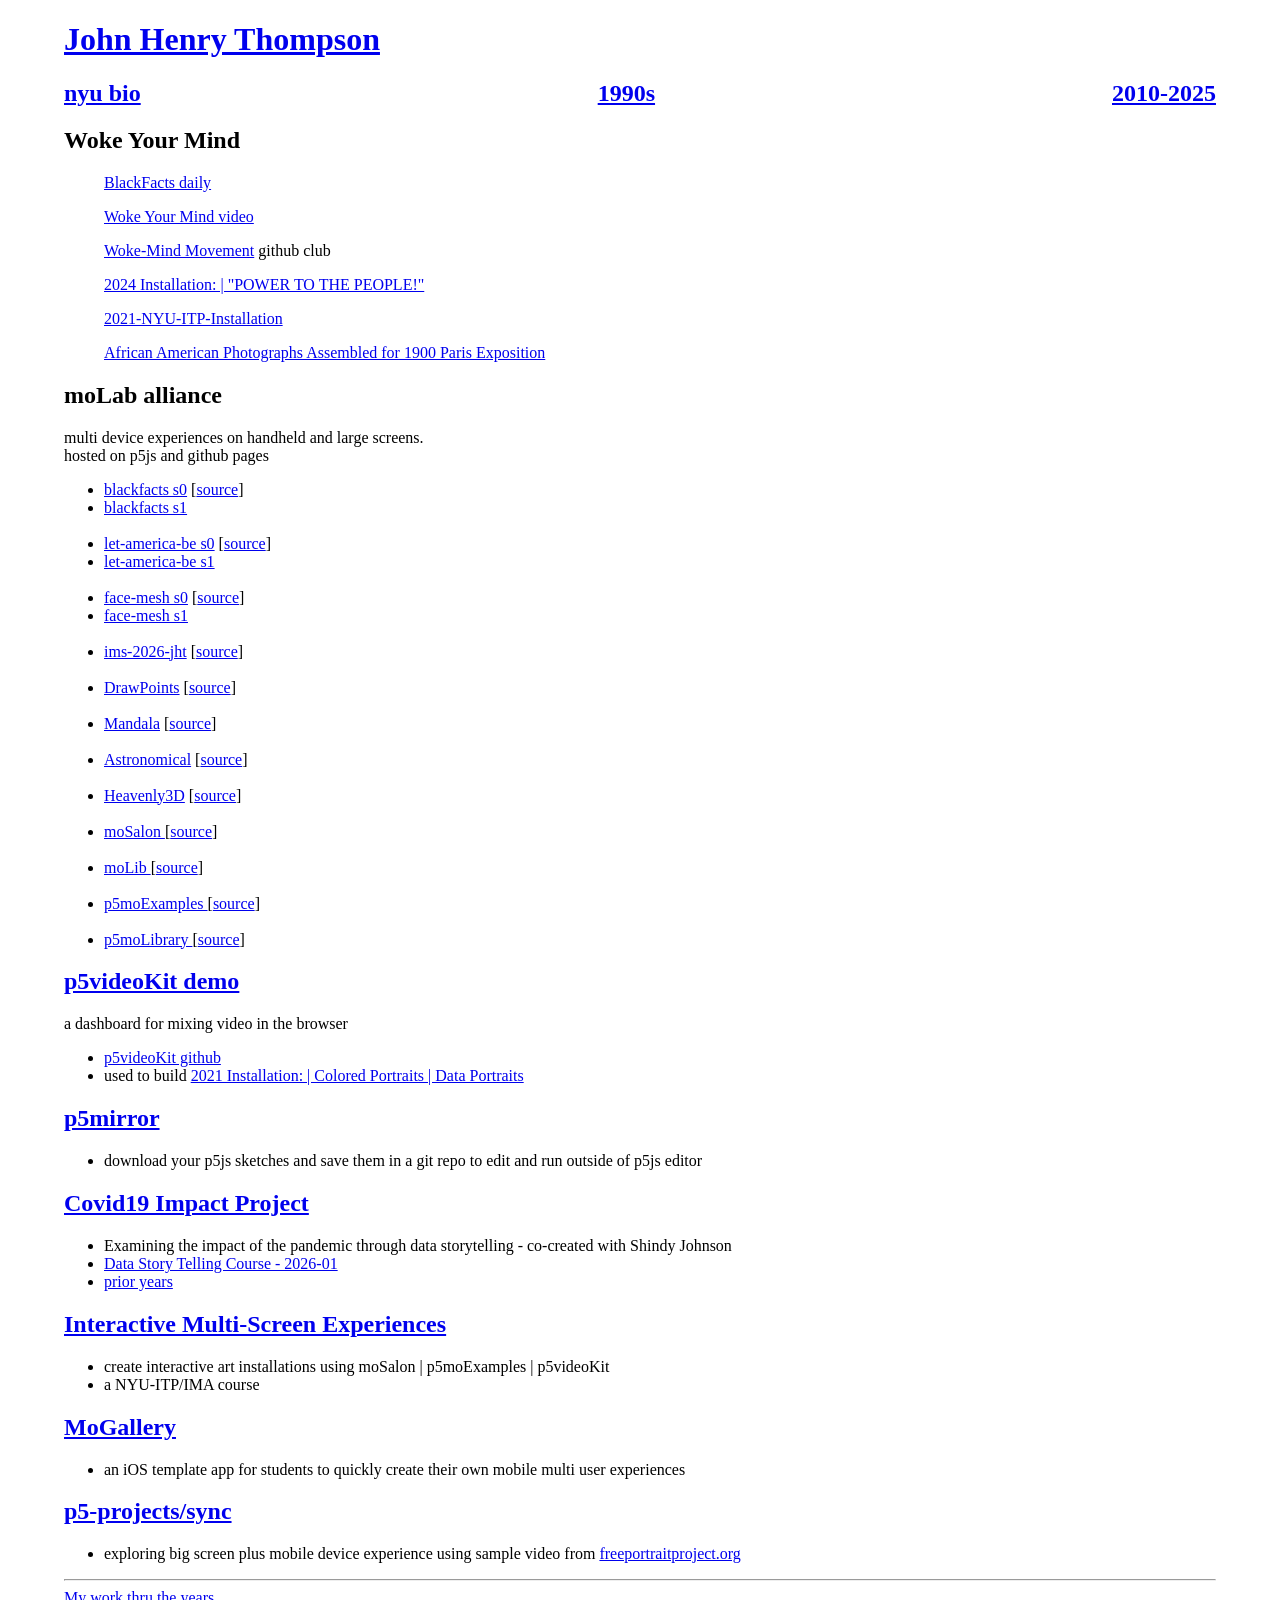
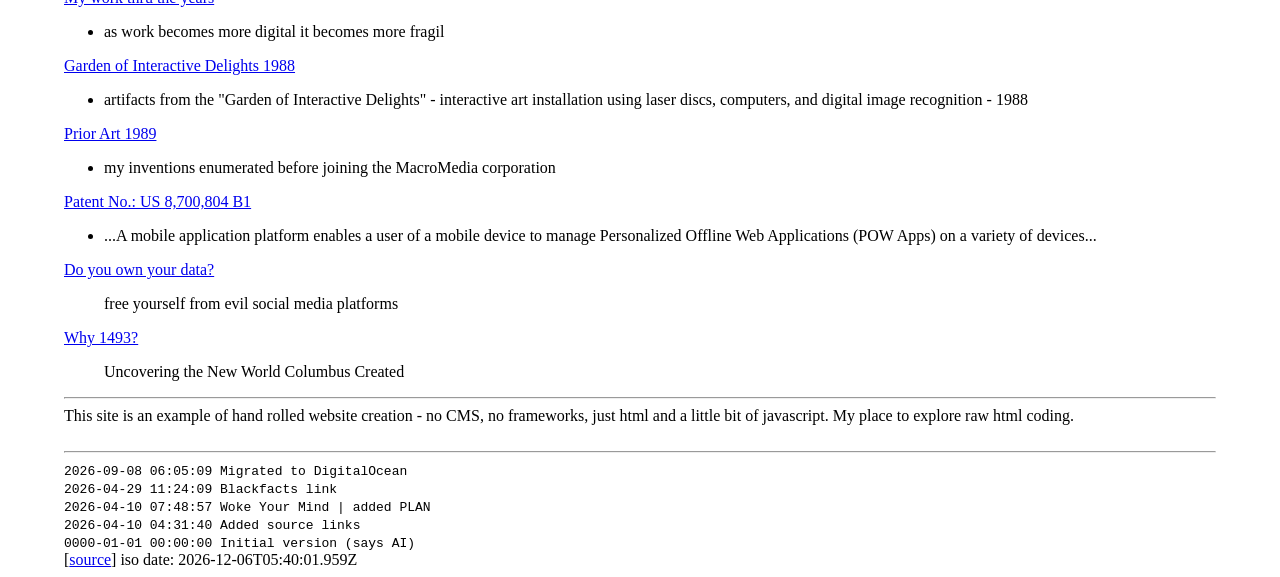
==== commit ccfc9e59: "a" ====
--- a/index.html
+++ b/index.html
@@ -6,8 +6,8 @@
     <title>JHT 1493</title>
     <style>
       body {
-        margin-left: 10vw;
-        margin-right: 10vw;
+        margin-left: 5vw;
+        margin-right: 5vw;
       }
     </style>
   </head>
@@ -17,7 +17,10 @@
     </h1>
     <h2 style="display: flex; justify-content: space-between">
       <a href="https://itp.nyu.edu/itp/john-henry-thompson" target="_blank"> nyu bio </a>
-      <a href="https://m.jht1493.net/johnhenrythompson/index.html" target="_blank" style="margin-left: auto"> 2025 </a>
+      <a href="http://j4u2.com" target="_blank" style="margin-left: auto"> 1990s </a>
+      <a href="https://m.jht1493.net/johnhenrythompson/index.html" target="_blank" style="margin-left: auto">
+        2010-2025
+      </a>
     </h2>
     <h2>Woke Your Mind</h2>
     <ul>
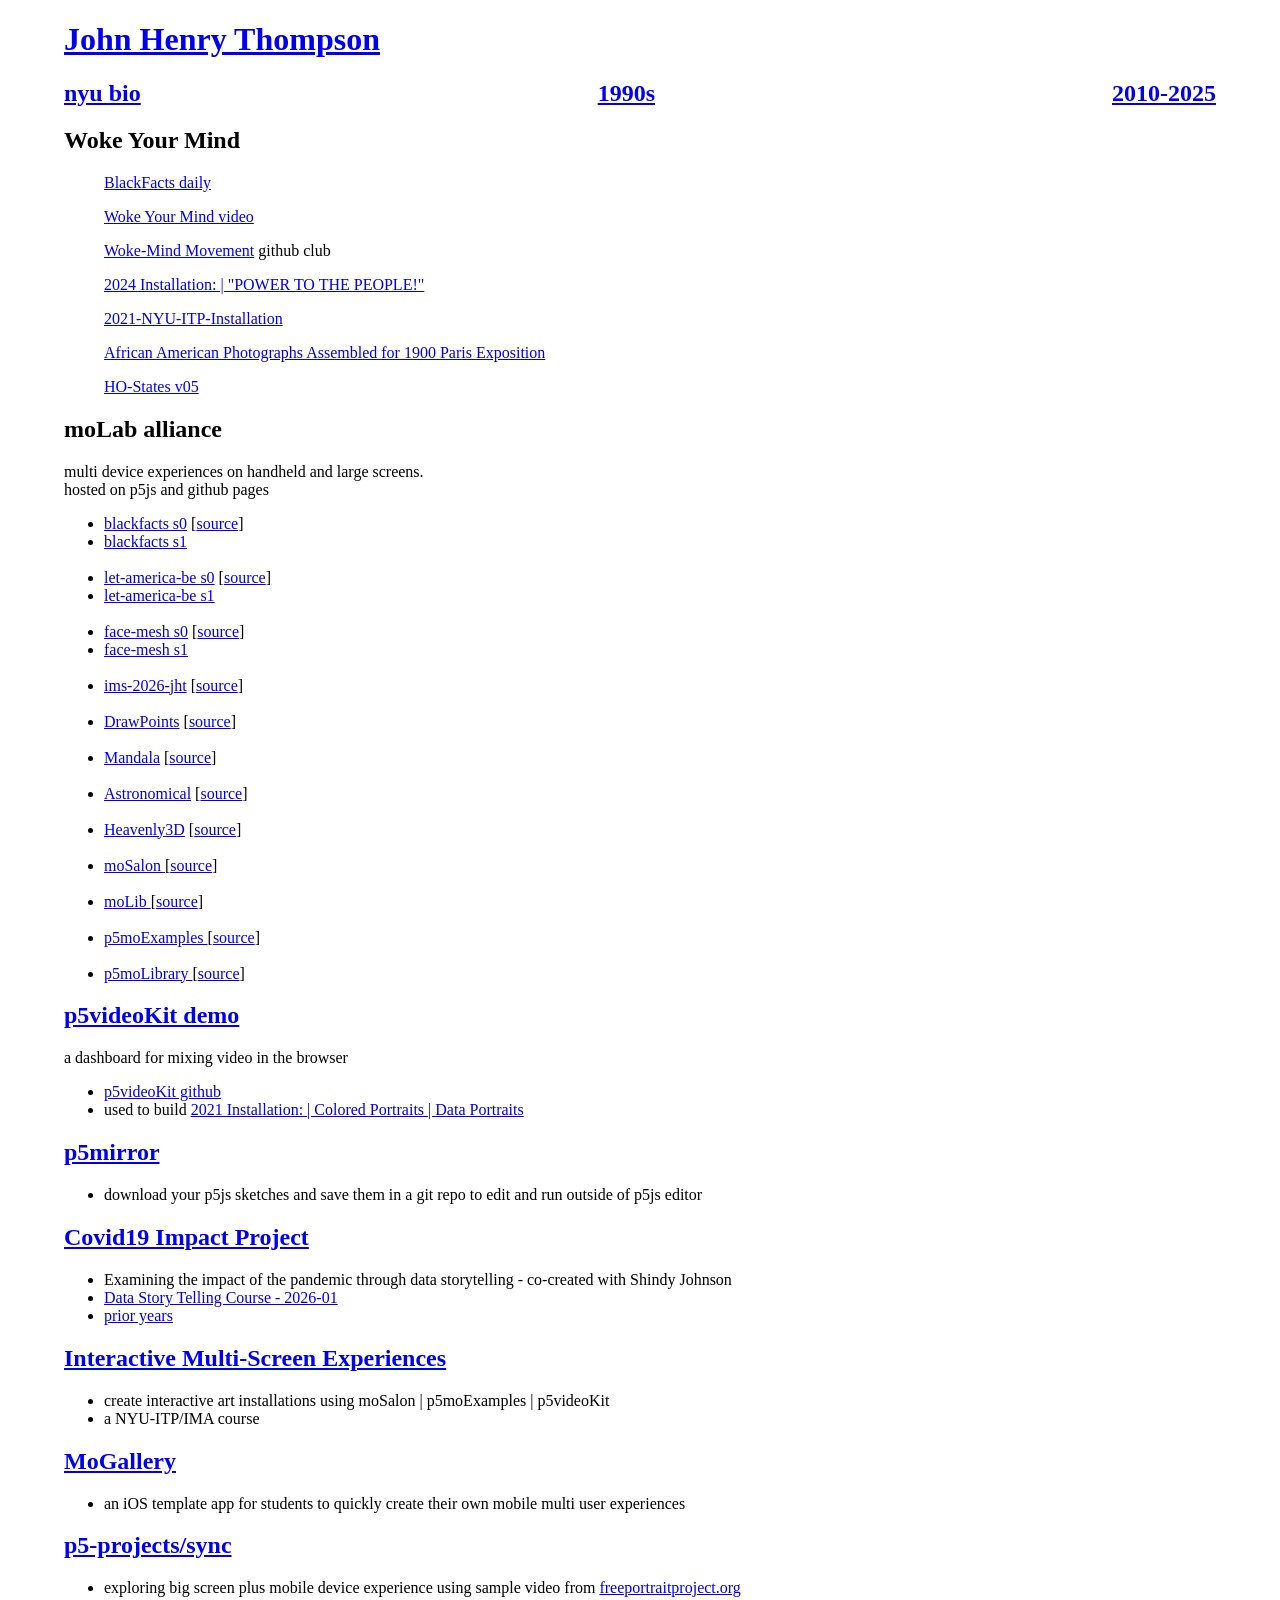
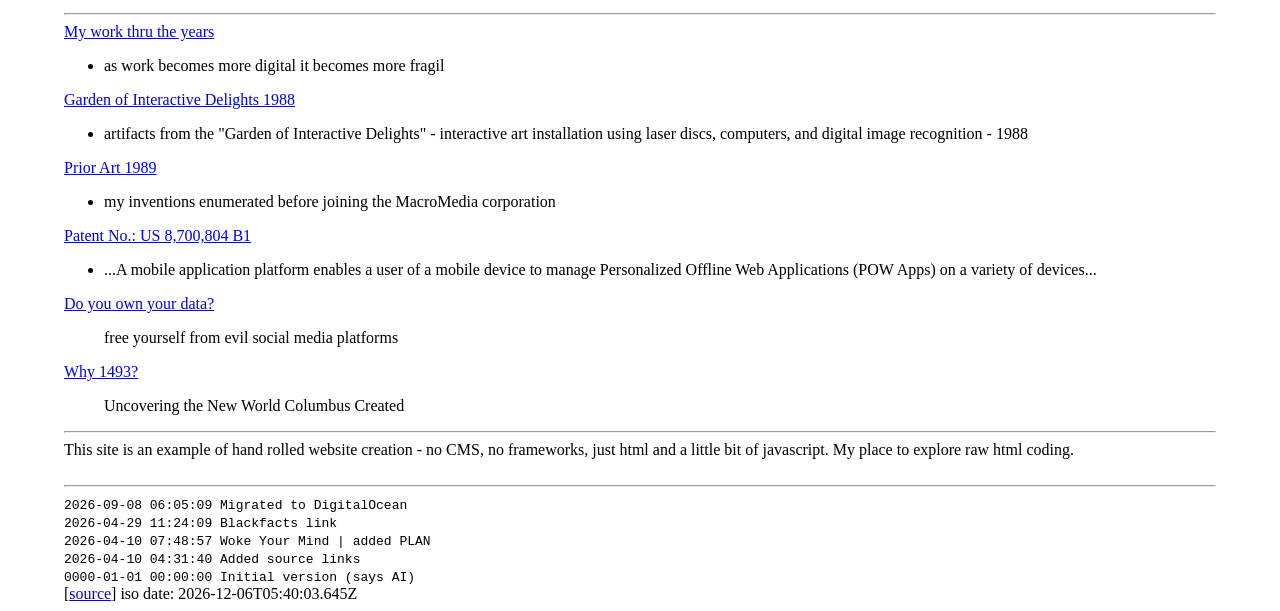
==== commit 0925f010: "Update index.html" ====
--- a/index.html
+++ b/index.html
@@ -53,6 +53,9 @@
       <a href="https://woke-mind.github.io/webdb/webdb/?v=4" target="_blank">
         African American Photographs Assembled for 1900 Paris Exposition
       </a>
+    </ul>
+    <ul>
+      <a href="https://molab-itp.github.io/99-HO-States/v05/" target="_blank"> HO-States v05 </a>
     </ul>
     <h2>moLab alliance</h2>
     multi device experiences on handheld and large screens. <br />
